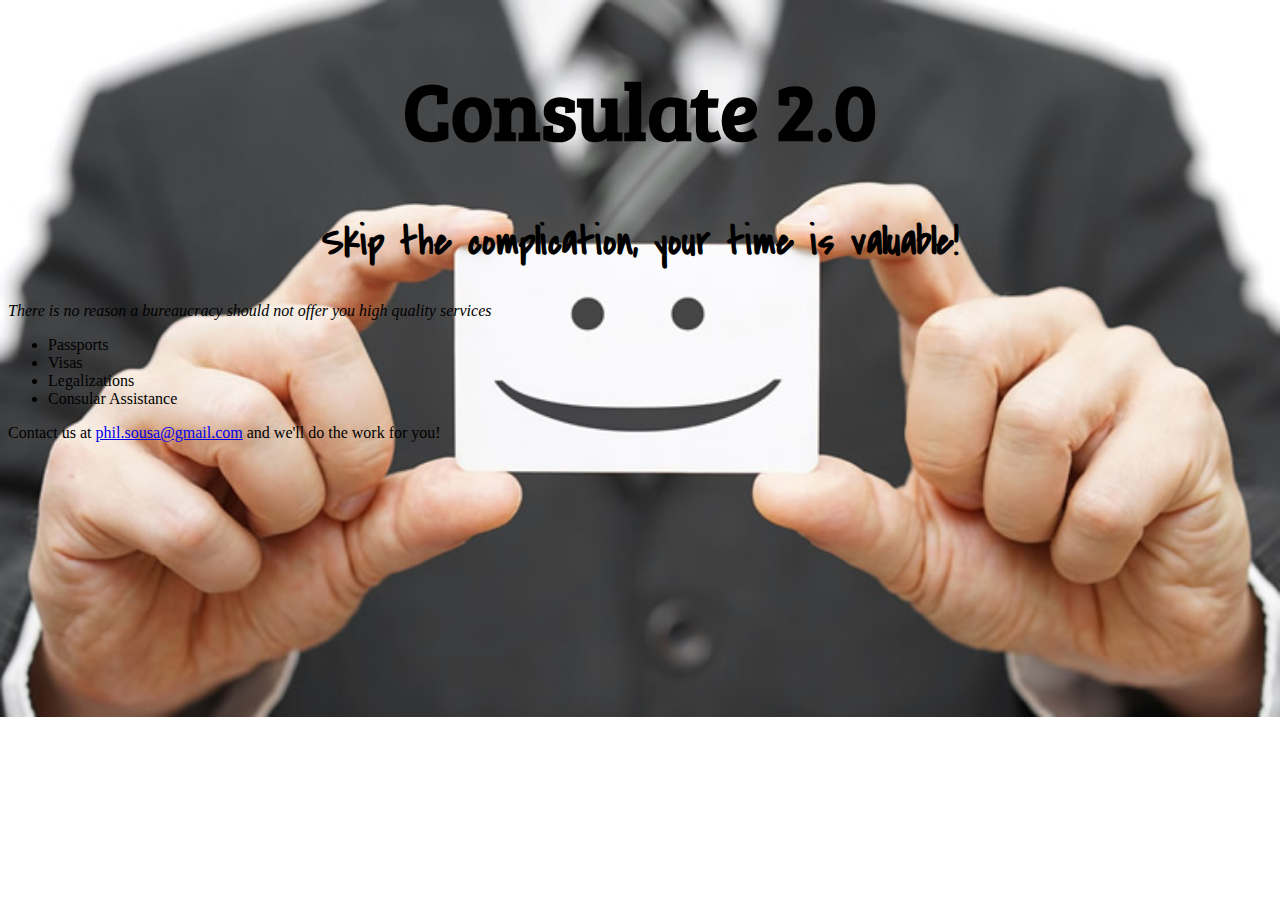
==== unit_4/index.html @ 0bff431e "unit_4" ====
<!DOCTYPE html>
<html>
<head>
<link rel="stylesheet" type="text/css" href="css/style.css">
</head>
<title>
</title>
<body>
<h1>Consulate 2.0</h1>
<h2>Skip the complication, your time is valuable!</h2>
<p id="slogan">There is no reason a bureaucracy should not offer you high quality services</p>
<ul>
<li>Passports</li>
<li>Visas</li>
<li>Legalizations</li>
<li>Consular Assistance</li>
</ul>
<p>Contact us at <a href="phil.sousa@gmail.com">phil.sousa@gmail.com</a> and we'll do the work for you! 
</body>
</html>
---- unit_4/css/style.css ----
@import url(https://fonts.googleapis.com/css?family=Bree+Serif);
@import url(https://fonts.googleapis.com/css?family=Bree+Serif|Covered+By+Your+Grace);

body{
  background-color: EEF3FF;
  background-image: url(../images/customer.jpg);
  background-size: cover;
  background-repeat: no-repeat;
}

h1{
  font-family: 'Bree Serif', serif;
  text-align:center;
  color:black;
  font-size: 80px;
  
}

h2 {
	font-family: 'Covered By Your Grace', cursive;
	text-align:center;
	font-size: 40px;
}

#slogan {
	font-style:italic;
}
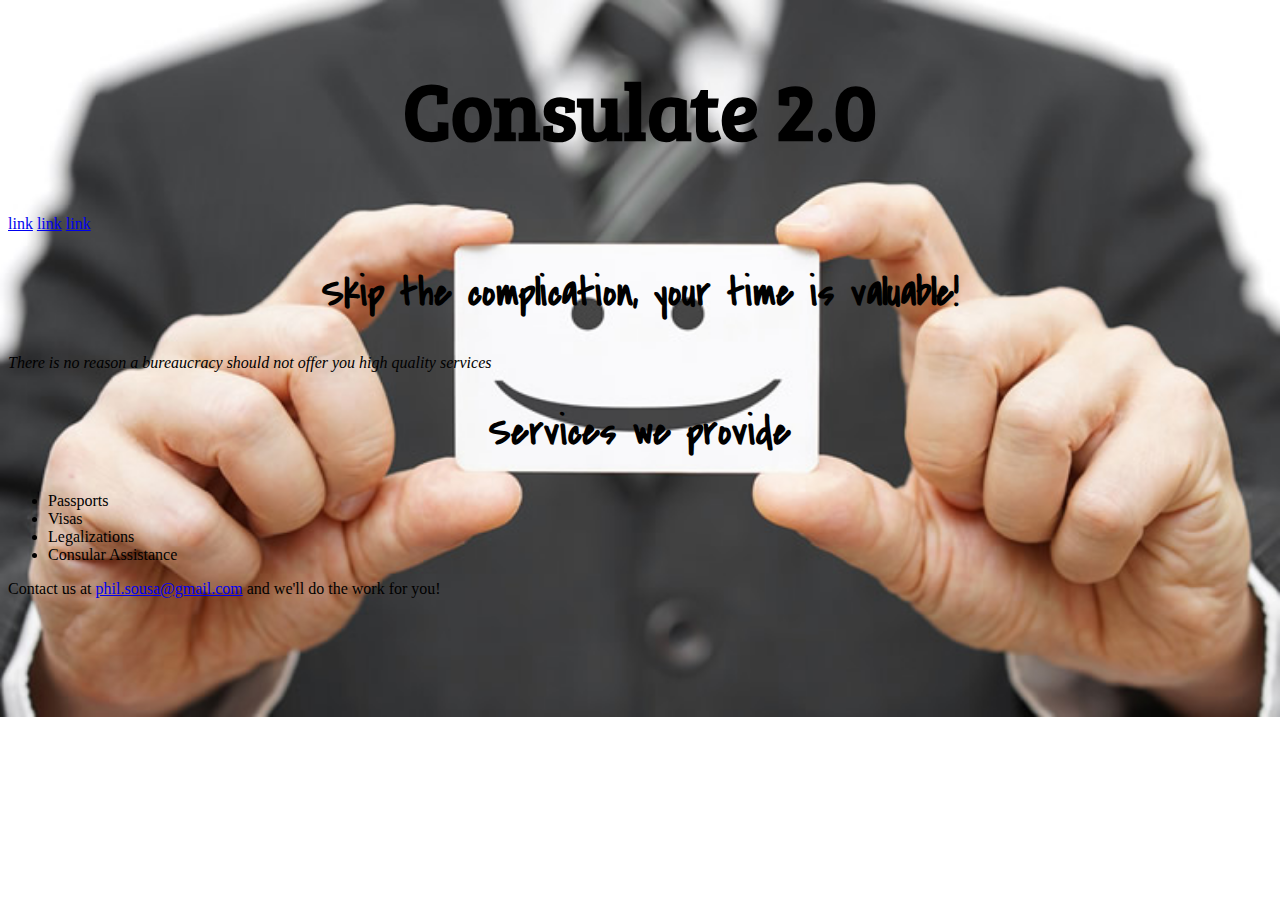
==== commit 0be38fc4: "Update index.html" ====
--- a/unit_4/index.html
+++ b/unit_4/index.html
@@ -1,20 +1,31 @@
 <!DOCTYPE html>
 <html>
 <head>
-<link rel="stylesheet" type="text/css" href="css/style.css">
+    <link rel="stylesheet" type="text/css" href="css/style.css">
+    <title></title>
 </head>
-<title>
-</title>
 <body>
-<h1>Consulate 2.0</h1>
-<h2>Skip the complication, your time is valuable!</h2>
-<p id="slogan">There is no reason a bureaucracy should not offer you high quality services</p>
-<ul>
-<li>Passports</li>
-<li>Visas</li>
-<li>Legalizations</li>
-<li>Consular Assistance</li>
-</ul>
-<p>Contact us at <a href="phil.sousa@gmail.com">phil.sousa@gmail.com</a> and we'll do the work for you! 
+    <header>
+        <h1>Consulate 2.0</h1>
+        <nav>
+            <a href="#">link</a>
+            <a href="#">link</a>
+            <a href="#">link</a>
+        </nav>
+    </header>
+    <section id="splash">
+        <h2>Skip the complication, your time is valuable!</h2>
+        <p id="slogan">There is no reason a bureaucracy should not offer you high quality services</p>
+    </section>
+    <section id="services">
+        <h2>Services we provide</h2>
+        <ul>
+            <li>Passports</li>
+            <li>Visas</li>
+            <li>Legalizations</li>
+            <li>Consular Assistance</li>
+        </ul>
+    </section>
+    <p>Contact us at <a href="phil.sousa@gmail.com">phil.sousa@gmail.com</a> and we'll do the work for you! 
 </body>
-</html>+</html>
